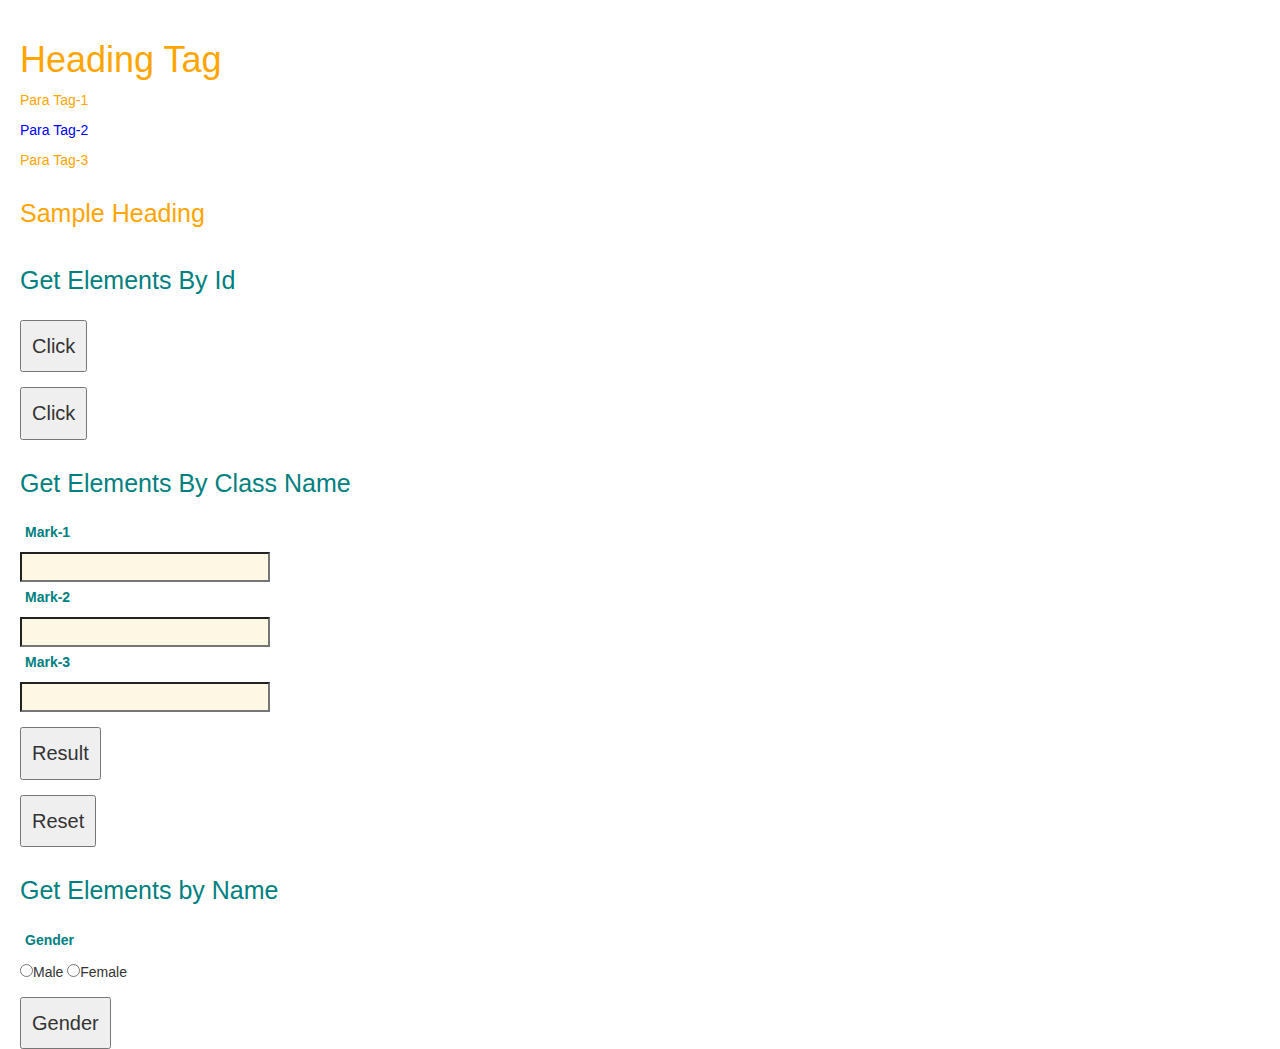
==== javascript.html @ 288f27cb "Add files via upload" ====
<!DOCTYPE html>  
<html lang="en">
<head>
    <meta charset="UTF-8">
    <meta http-equiv="X-UA-Compatible" content="IE=edge">
    <meta name="viewport" content="width=device-width, initial-scale=1.0">
    <title>javascript Basics</title>
    <link rel="stylesheet" href="https://maxcdn.bootstrapcdn.com/bootstrap/3.3.7/css/bootstrap.min.css" integrity="sha384-BVYiiSIFeK1dGmJRAkycuHAHRg32OmUcww7on3RYdg4Va+PmSTsz/K68vbdEjh4u" crossorigin="anonymous">
    <link rel="stylesheet" href="https://pro.fontawesome.com/releases/v5.10.0/css/all.css" integrity="sha384-AYmEC3Yw5cVb3ZcuHtOA93w35dYTsvhLPVnYs9eStHfGJvOvKxVfELGroGkvsg+p" crossorigin="anonymous"/>

    <style>
        p{
            color: red;
        }
        #p2{
            color: blue; 
        }
        .txt{
            color: orange;
        }

        *{
            margin: 0px;
            padding: 0px;
        }
        body{
            height: 1000px;
            width: 1000px;
            margin: 10px;
            padding: 10px;
            font-family: Arial, Helvetica, sans-serif;
        }
        h3{
            color: teal;
            font-size: 25px;
            padding-top: 10px;
            padding-bottom: 10px;
        }
        label{
            color: teal;
            display: block;
            padding: 5px;
        }
        input[type="text"] {
            width:250px;
            height:30px;
        }
        button{
            padding: 10px;
            display: block;
            margin-top: 15px;
            font-size: 20px;
        }
    </style>


</head>

<body>
    <!-- getting elements using id  -->
   <h1 class="txt">Heading Tag</h1>
   <p class="txt">Para Tag-1</p>
   <p id="p2">Para Tag-2</p>    <!-- Id is only used by one element -->
   <p class="txt">Para Tag-3</p> <!-- Class is used many times -->
   <h3 class="txt">Sample Heading</h3>

    <h3>Get Elements By Id </h3>    
   <button onclick="idElement()">Click</button> <!-- By clicking this button idElement() function called  -->
   <button onclick="setElement()">Click</button> <!-- By clicking this button setElement() function called  -->
    
    <!-- getting elements using Class Name  -->
   <h3>Get Elements By Class Name</h3>
   <form class="myForm">   <!-- created a form by id name myForm for reset purpose  -->
        <label for="mark1">Mark-1</label>
        <input type="text" class="mark" id="mark1"> <!-- input Mark-1 is taken  -->
        <label for="mark2">Mark-2</label>
        <input type="text" class="mark" id="mark2"> <!-- input Mark-2 is taken  -->
        <label for="mark2">Mark-3</label>
        <input type="text" class="mark" id="mark3"> <!-- input Mark-3 is taken  -->
        <button onclick="getResult()">Result</button> <!-- function getResult() is called by clicking this button --> 
        <button onclick="resetForm()">Reset</button> <!-- function resetForm() is called by clicking this button -->
   </form>
    <h3>Get Elements by Name</h3>
    <label for="gender">Gender</label>
        <input type="radio" value="male" name="gen">Male <!-- if 'name' is not given both radio will get selected -->
        <input type="radio" value="female" name="gen">Female
    <button onclick="getbyName()">Gender</button>
    
   
    <script src="domfunctions.js"></script>
    
    <script src="https://code.jquery.com/jquery-3.6.0.min.js" integrity="sha256-/xUj+3OJU5yExlq6GSYGSHk7tPXikynS7ogEvDej/m4=" crossorigin="anonymous"></script>
    <script src="https://maxcdn.bootstrapcdn.com/bootstrap/3.3.7/js/bootstrap.min.js" integrity="sha384-Tc5IQib027qvyjSMfHjOMaLkfuWVxZxUPnCJA7l2mCWNIpG9mGCD8wGNIcPD7Txa" crossorigin="anonymous"></script>
</body>
</html>
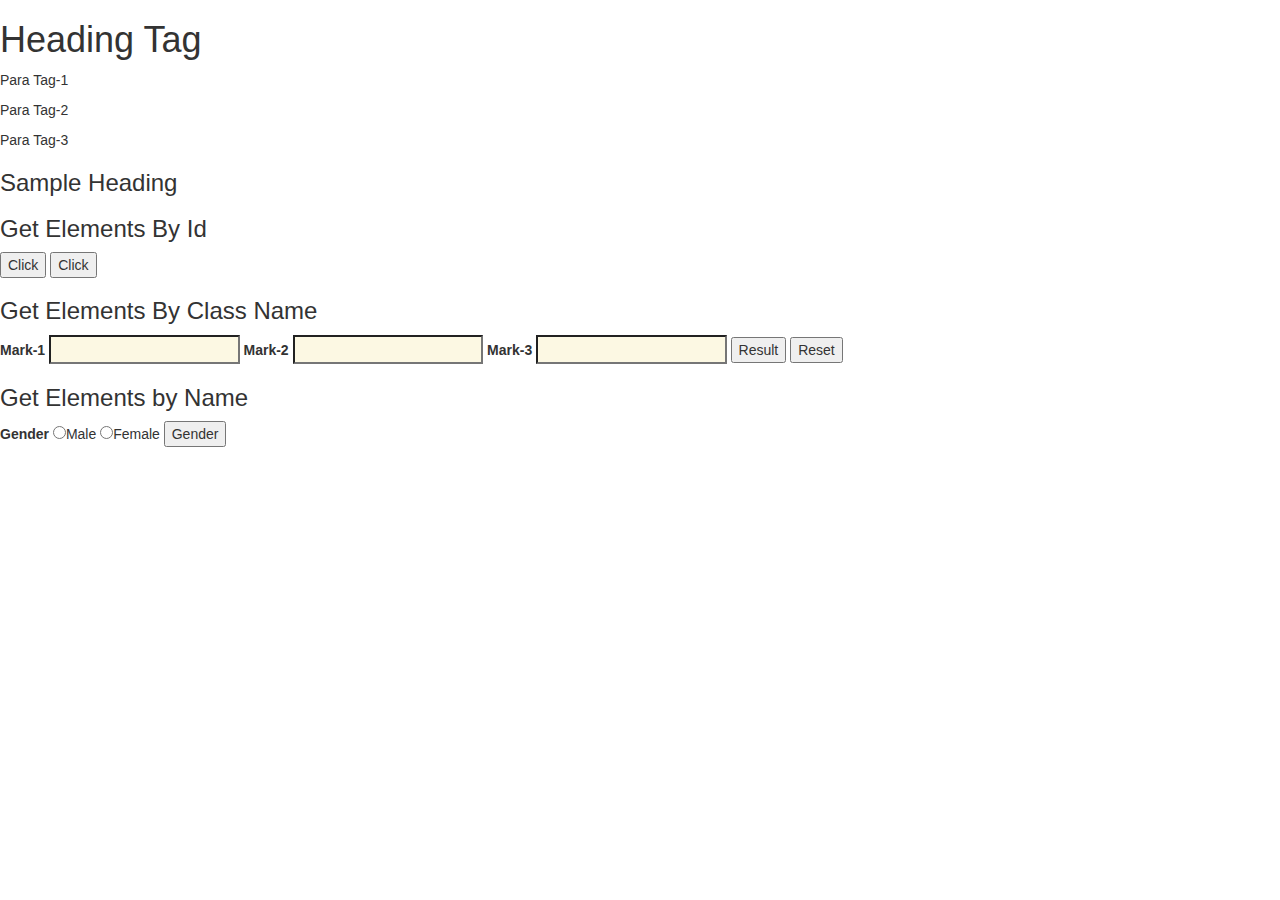
==== commit 4a4ff08c: "Update javascript.html" ====
--- a/javascript.html
+++ b/javascript.html
@@ -5,55 +5,9 @@
     <meta http-equiv="X-UA-Compatible" content="IE=edge">
     <meta name="viewport" content="width=device-width, initial-scale=1.0">
     <title>javascript Basics</title>
+    <link rel="stylesheet" href="style.css">
     <link rel="stylesheet" href="https://maxcdn.bootstrapcdn.com/bootstrap/3.3.7/css/bootstrap.min.css" integrity="sha384-BVYiiSIFeK1dGmJRAkycuHAHRg32OmUcww7on3RYdg4Va+PmSTsz/K68vbdEjh4u" crossorigin="anonymous">
     <link rel="stylesheet" href="https://pro.fontawesome.com/releases/v5.10.0/css/all.css" integrity="sha384-AYmEC3Yw5cVb3ZcuHtOA93w35dYTsvhLPVnYs9eStHfGJvOvKxVfELGroGkvsg+p" crossorigin="anonymous"/>
-
-    <style>
-        p{
-            color: red;
-        }
-        #p2{
-            color: blue; 
-        }
-        .txt{
-            color: orange;
-        }
-
-        *{
-            margin: 0px;
-            padding: 0px;
-        }
-        body{
-            height: 1000px;
-            width: 1000px;
-            margin: 10px;
-            padding: 10px;
-            font-family: Arial, Helvetica, sans-serif;
-        }
-        h3{
-            color: teal;
-            font-size: 25px;
-            padding-top: 10px;
-            padding-bottom: 10px;
-        }
-        label{
-            color: teal;
-            display: block;
-            padding: 5px;
-        }
-        input[type="text"] {
-            width:250px;
-            height:30px;
-        }
-        button{
-            padding: 10px;
-            display: block;
-            margin-top: 15px;
-            font-size: 20px;
-        }
-    </style>
-
-
 </head>
 
 <body>
